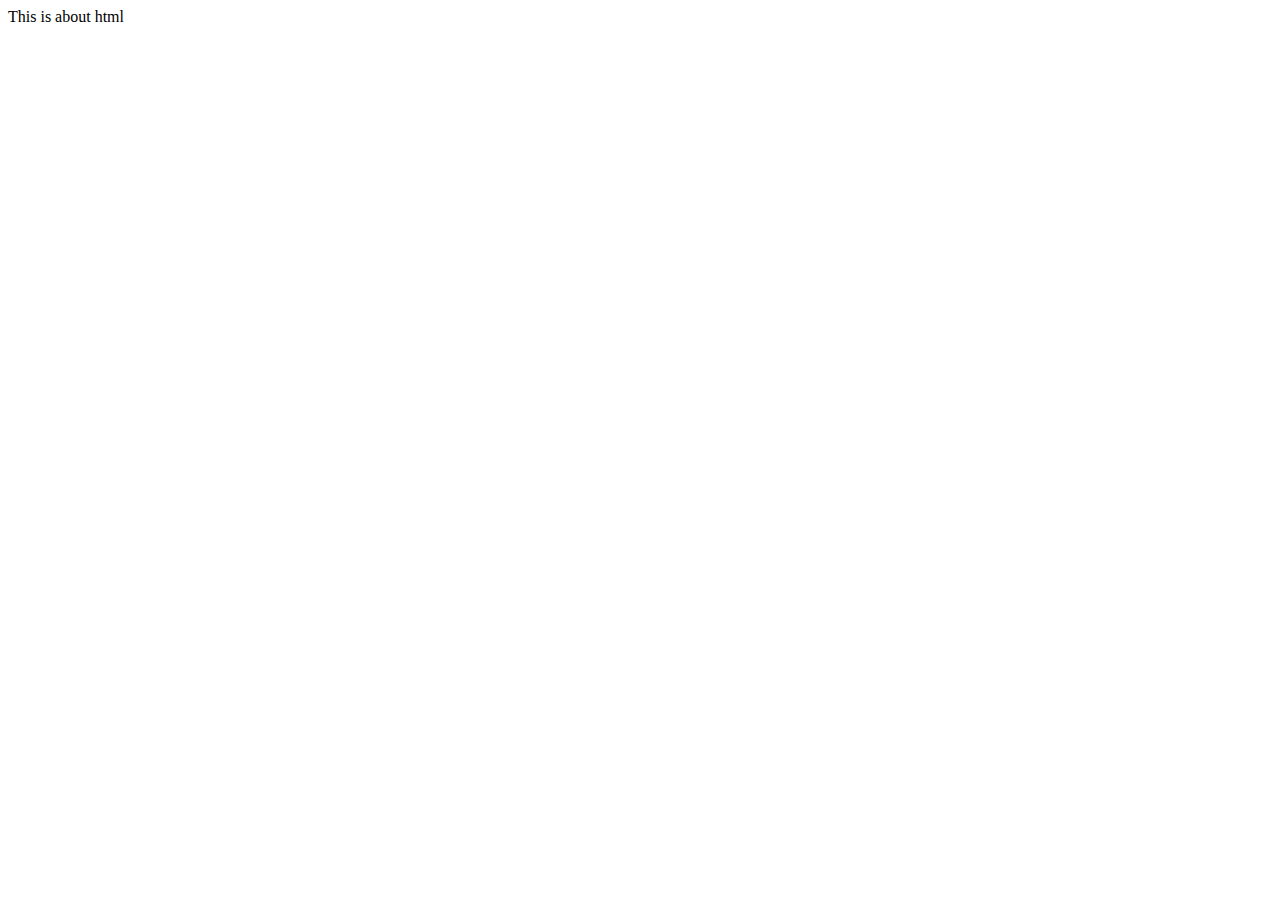
==== about.html @ b650978c "This is second editionS tuff" ====
<!DOCTYPE html>
<html lang="en">
<head>
  <meta charset="UTF-8">
  <meta name="viewport" content="width=device-width, initial-scale=1.0">
  <meta http-equiv="X-UA-Compatible" content="ie=edge">
  <title>About</title>
</head>
<body>
This is about html
</body>
</html>
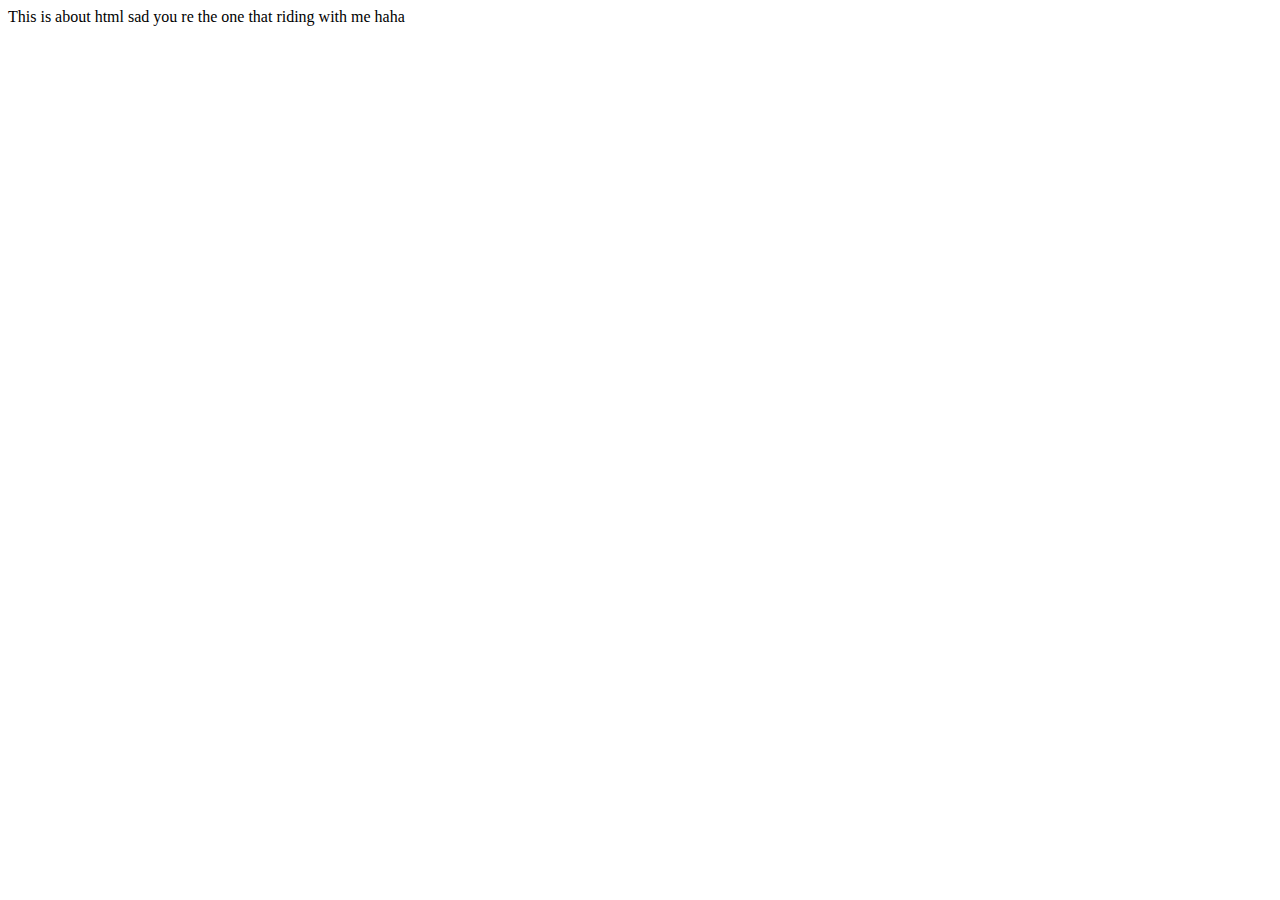
==== commit cd2a907f: "this is ultmate commit" ====
--- a/about.html
+++ b/about.html
@@ -8,5 +8,8 @@
 </head>
 <body>
 This is about html
+sad
+you re the one that riding with me
+haha
 </body>
 </html>
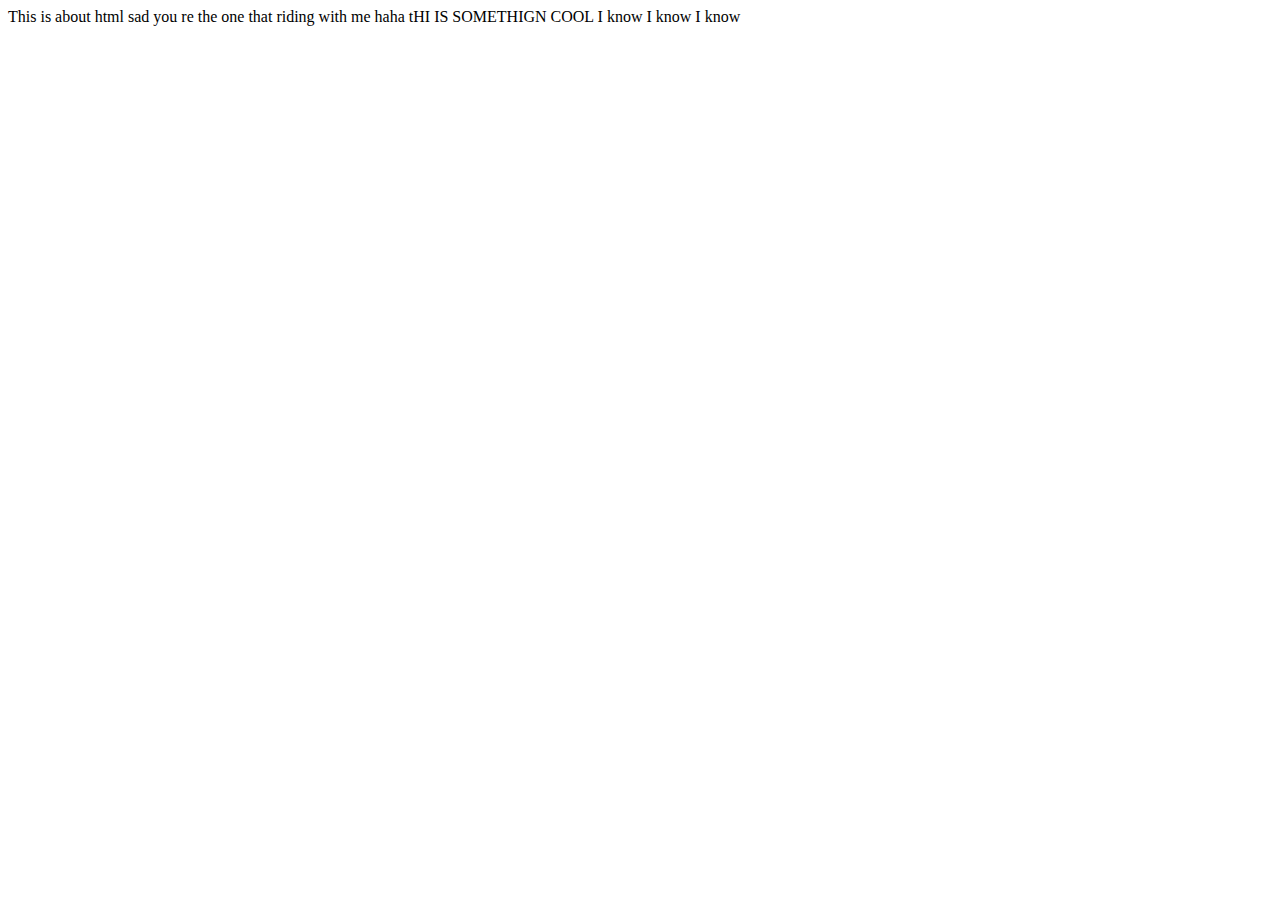
==== commit 83d41932: "this is ultra final edit" ====
--- a/about.html
+++ b/about.html
@@ -11,5 +11,7 @@
 sad
 you re the one that riding with me
 haha
+tHI IS SOMETHIGN COOL
+I know I know I know 
 </body>
 </html>
